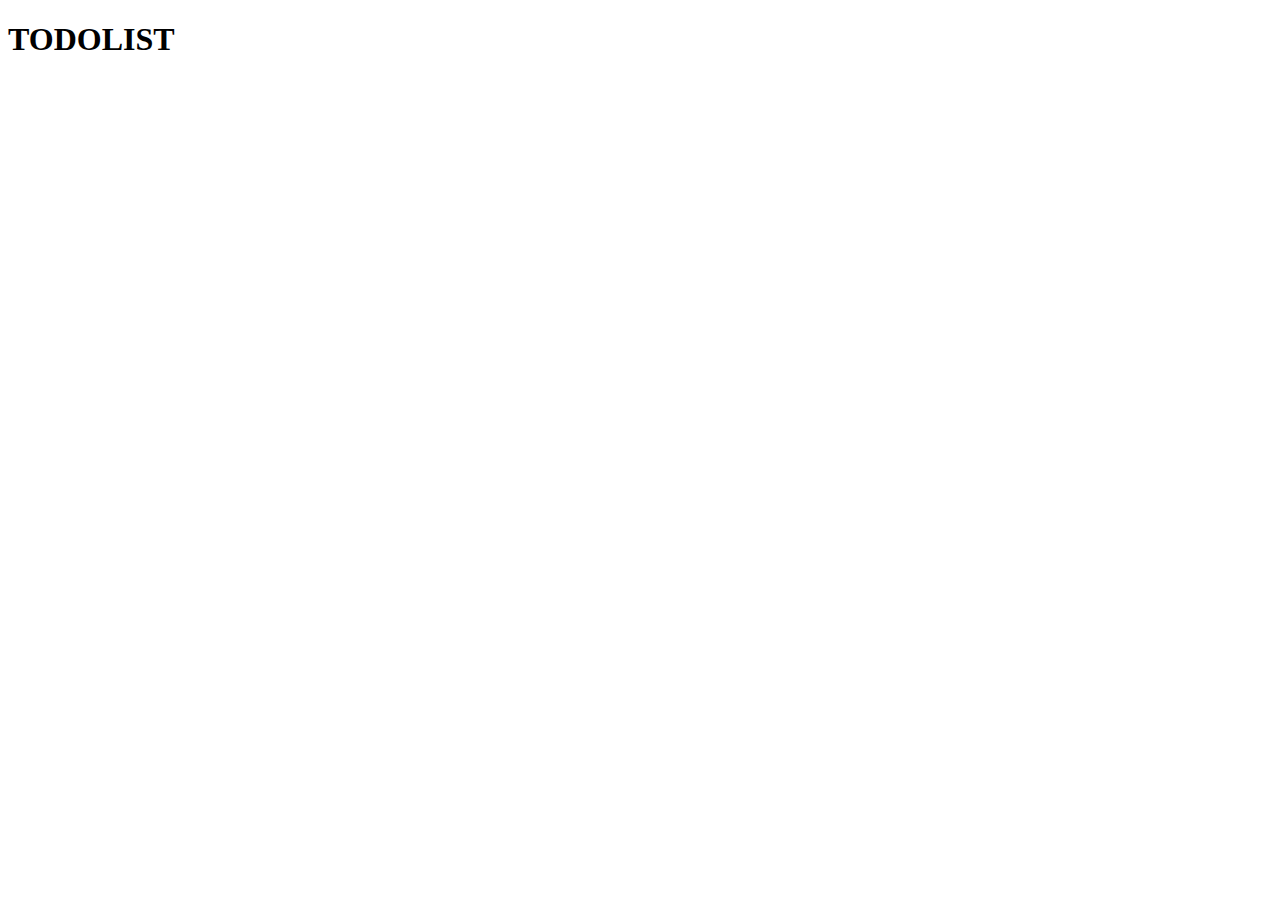
==== html/index.html @ 26704e13 "first commit" ====
<!DOCTYPE html>
<html lang="en">
<head>
    <meta charset="UTF-8">
    <meta http-equiv="X-UA-Compatible" content="IE=edge">
    <meta name="viewport" content="width=device-width, initial-scale=1.0">
    <title>TODOLIST</title>
</head>
<body>
    <h1>TODOLIST</h1>
</body>
</html>
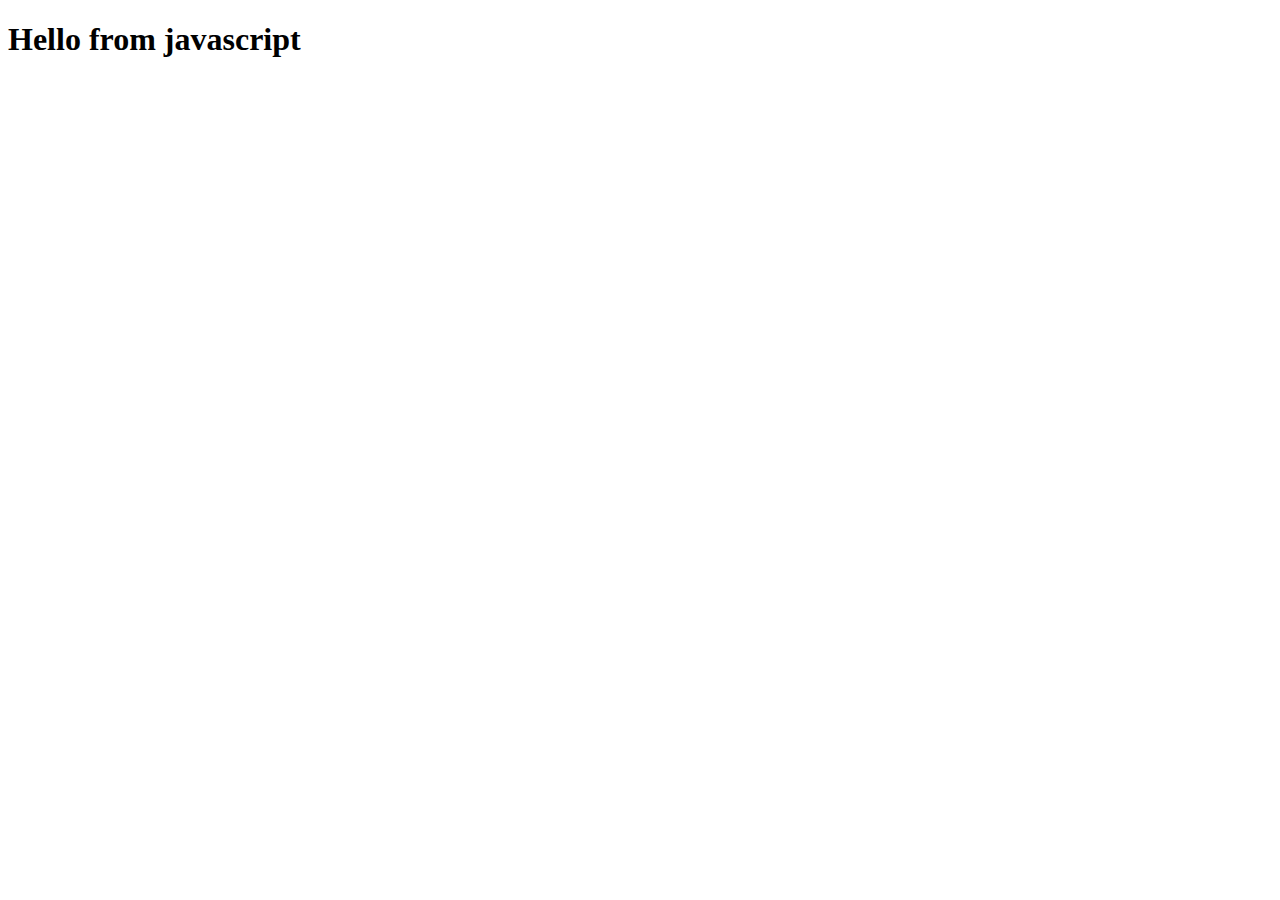
==== commit 9e60e88d: "added gitignore" ====
--- a/html/index.html
+++ b/html/index.html
@@ -4,9 +4,11 @@
     <meta charset="UTF-8">
     <meta http-equiv="X-UA-Compatible" content="IE=edge">
     <meta name="viewport" content="width=device-width, initial-scale=1.0">
+    <link rel="stylesheet" href="../css/style.css">
     <title>TODOLIST</title>
 </head>
 <body>
     <h1>TODOLIST</h1>
+    <script src="../js/script.js"></script>
 </body>
 </html>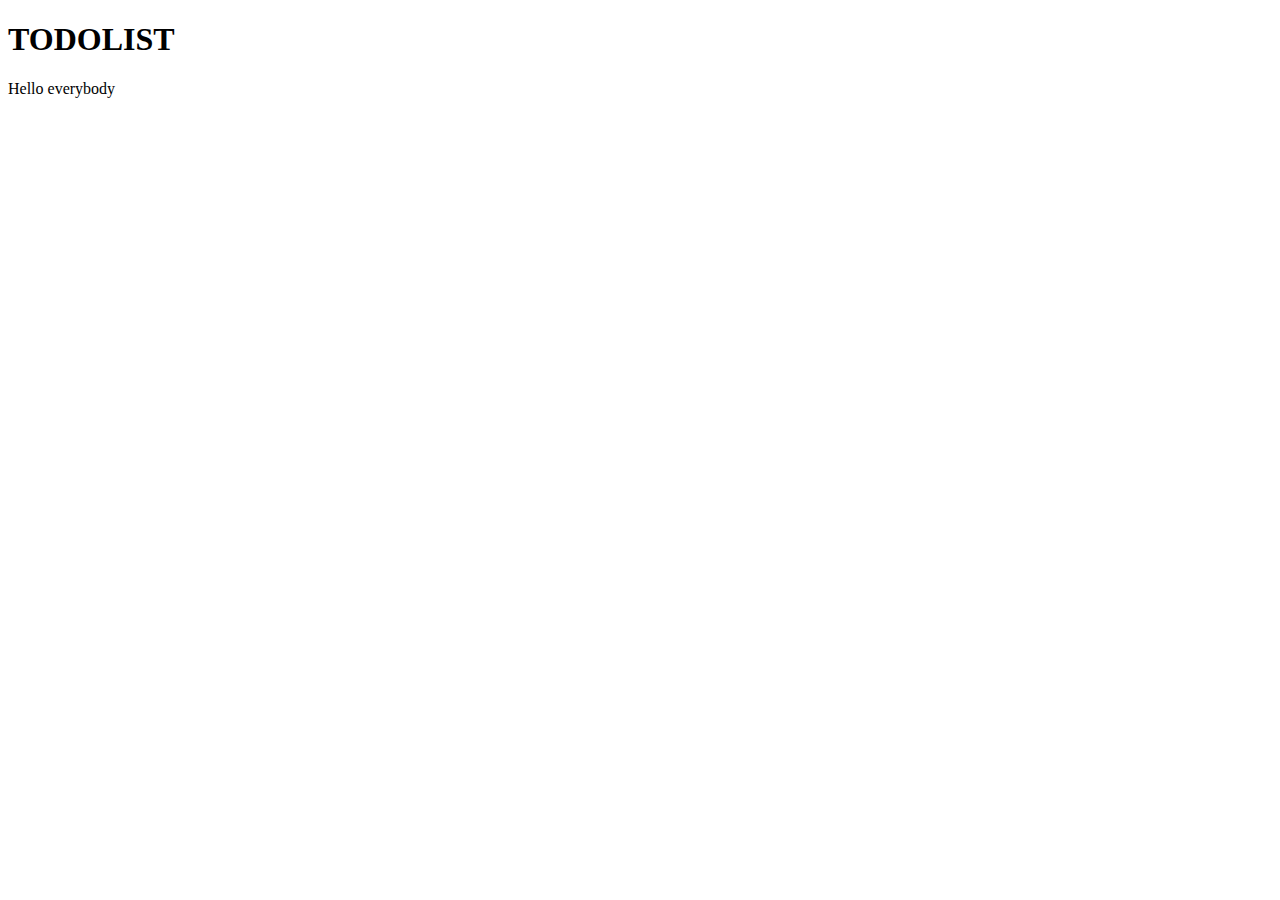
==== commit 34b1908c: "test" ====
--- a/html/index.html
+++ b/html/index.html
@@ -9,6 +9,7 @@
 </head>
 <body>
     <h1>TODOLIST</h1>
+    <p>Hello everybody</p>
     <script src="../js/script.js"></script>
 </body>
 </html>